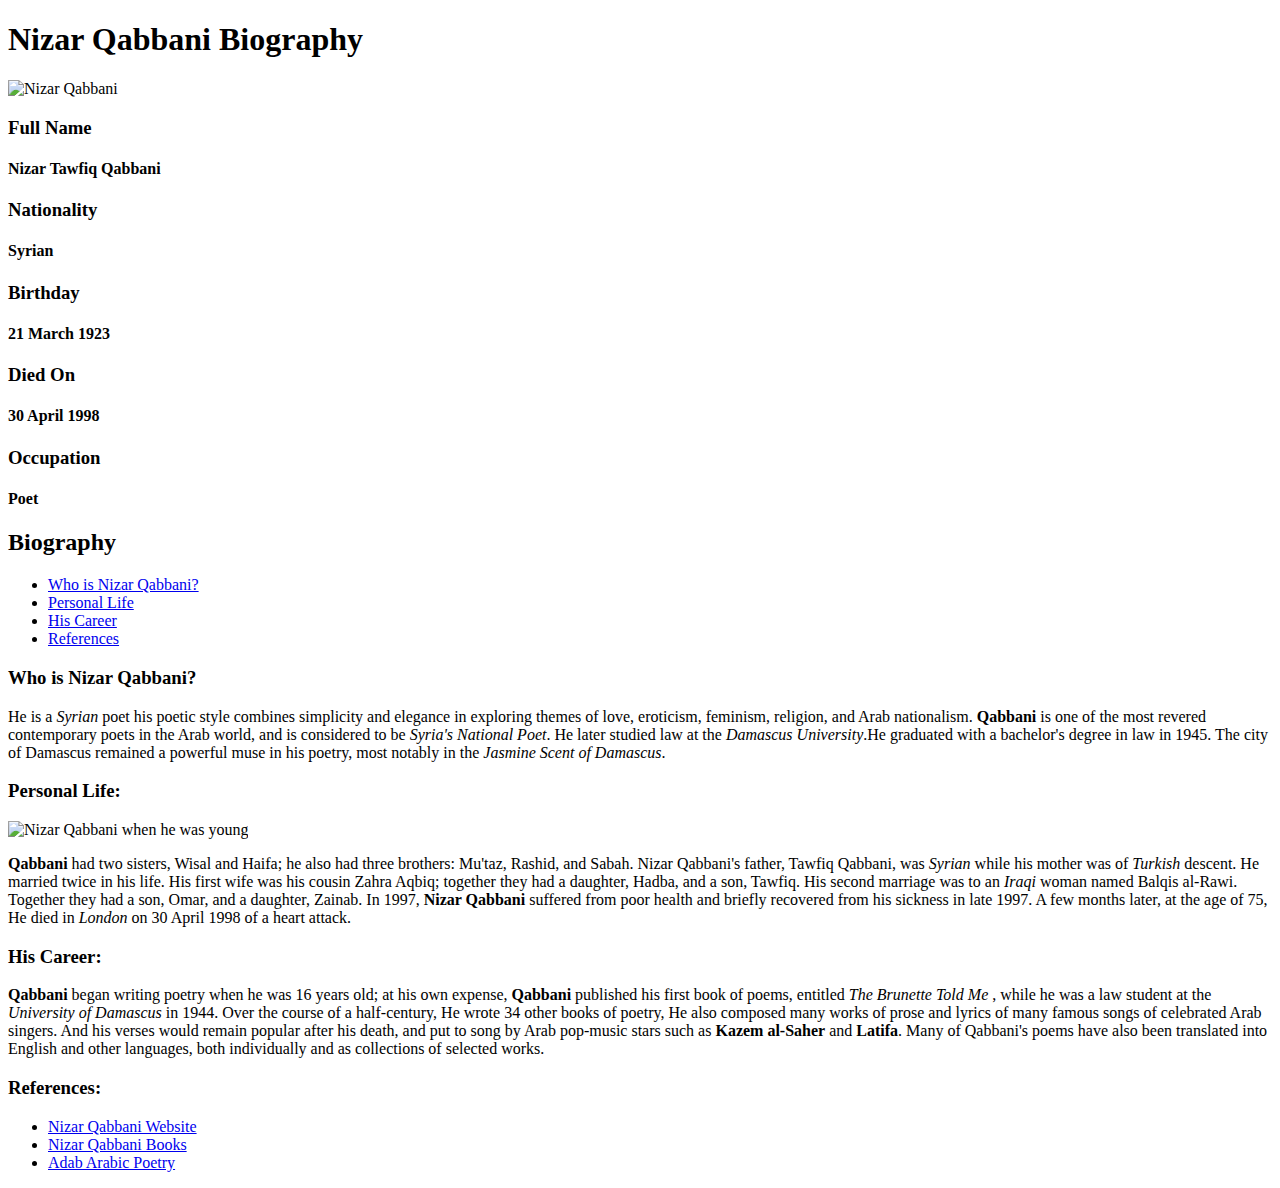
==== Week0/index.html @ 510eed8d "Create index.html" ====
<!DOCTYPE html>
  <html>
    <head>
      <meta charset="utf-8">
      <title>Nizar Qabbani</title>
      <link rel="stylesheet" type="text/css" href="style.css">  
        
        </head> 
         <body>
      <div class="header">
		  <h1>Nizar Qabbani Biography</h1>
      </div>
      
      <div class="nava"></div>
     
		   <div id="left-side">

      <img id="main-photo" src="https://upload.wikimedia.org/wikipedia/en/7/77/Nizarqabbani.jpg" alt="Nizar Qabbani">
        
        <div class="left-text">
			
			<div class="box">
        <h3>Full Name</h3>
        <h4>Nizar Tawfiq Qabbani</h4>
			</div>
			
			<div class="box">
        <h3>Nationality</h3>
        <h4>Syrian</h4>
			</div>
			
			<div class="box">
        <h3>Birthday</h3>
        <h4>21 March 1923</h4>
		  </div>
			
			<div class="box">
        <h3>Died On</h3>
        <h4>30 April 1998</h4>
			</div>
			
			<div class="box">
        <h3>Occupation</h3>
        <h4>Poet</h4>
			</div>

        </div>
      </div>
		   
		
       <div id="bio"> 

      <h2> Biography </h2>
         <ul class="first-p">
           <li><a href="#first-link">Who is Nizar Qabbani?</a></li>
           <li><a href="#second-link">Personal Life</a></li>
           <li><a href="#third-link">His Career</a></li>
           <li><a href="#forth-link">References</a></li>
         </ul>
		   
         <h3 id="first-link">Who is Nizar Qabbani?</h3>
		   
         <p><span>H</span>e is a  <em>Syrian</em> poet his     poetic style combines     simplicity and elegance in  exploring themes of love, eroticism, feminism, religion, and Arab  nationalism.
           <strong>Qabbani</strong> is one of the most revered contemporary poets in the Arab world, and is considered to be <em>Syria's National Poet</em>.
           He later studied law at the <em>Damascus University</em>.He graduated with a bachelor's degree in law in 1945.
           The city of Damascus remained a powerful muse in his poetry, most notably in the <em>Jasmine Scent of Damascus</em>.</p>
         
         <h3 id="second-link">Personal Life:</h3>
		   
		   <img id="small-photo" src="https://nizarq.com/assets/images/nizar_006.jpg" alt="Nizar Qabbani when he was young">
         <p><strong>Qabbani</strong> had two sisters, Wisal and Haifa; he also had three brothers: Mu'taz, Rashid, and Sabah.
           Nizar Qabbani's father, Tawfiq Qabbani, was <em>Syrian</em> while his mother was of <em>Turkish</em> descent.
          He married twice in his life. His first wife was his cousin Zahra Aqbiq; together they had a daughter, Hadba, and a son, Tawfiq.
           His second marriage was to an <em>Iraqi</em> woman named Balqis al-Rawi.
           Together they had a son, Omar, and a daughter, Zainab.
           In 1997, <strong>Nizar Qabbani</strong> suffered from poor health and briefly recovered from his sickness in late 1997. A few months later, at the age of 75, He died in <em>London</em> on 30 April 1998 of a heart attack.
         </p>
		   
         <h3 id="third-link">His Career:</h3>
		   
         <p><strong>Qabbani</strong> began writing poetry when he was 16 years old; at his own expense, <strong>Qabbani</strong> published his first book of poems, entitled <em>The Brunette Told Me</em> , while he was a law student at the <em>University of Damascus</em> in 1944.
         Over the course of a half-century, He  wrote 34 other books of poetry,
         He also composed many works of prose
         and lyrics of many famous songs of celebrated Arab singers.
         And his verses would remain popular after his death, and put to song by Arab pop-music stars such as <strong>Kazem al-Saher</strong> and <strong>Latifa</strong>.
         Many of Qabbani's poems have also been translated into English and other languages, both individually and as collections of selected works.
         </p>
		   
         <h3 id="forth-link">References:</h3>
		   
         <ul id="refer">
           <li><a href="https://nizarq.com/en" target="_blank">Nizar Qabbani Website</a></li>
           <li><a href="https://nizarq.com/en/books.html" target="_blank">Nizar Qabbani Books</a></li>
           <li><a href="http://www.adab.com/modules.php?name=Sh3er&doWhat=lsq&shid=7&start=0" target="_blank">Adab Arabic Poetry</a></li>
         </ul>

          </div>
    
    </body>
  </html>
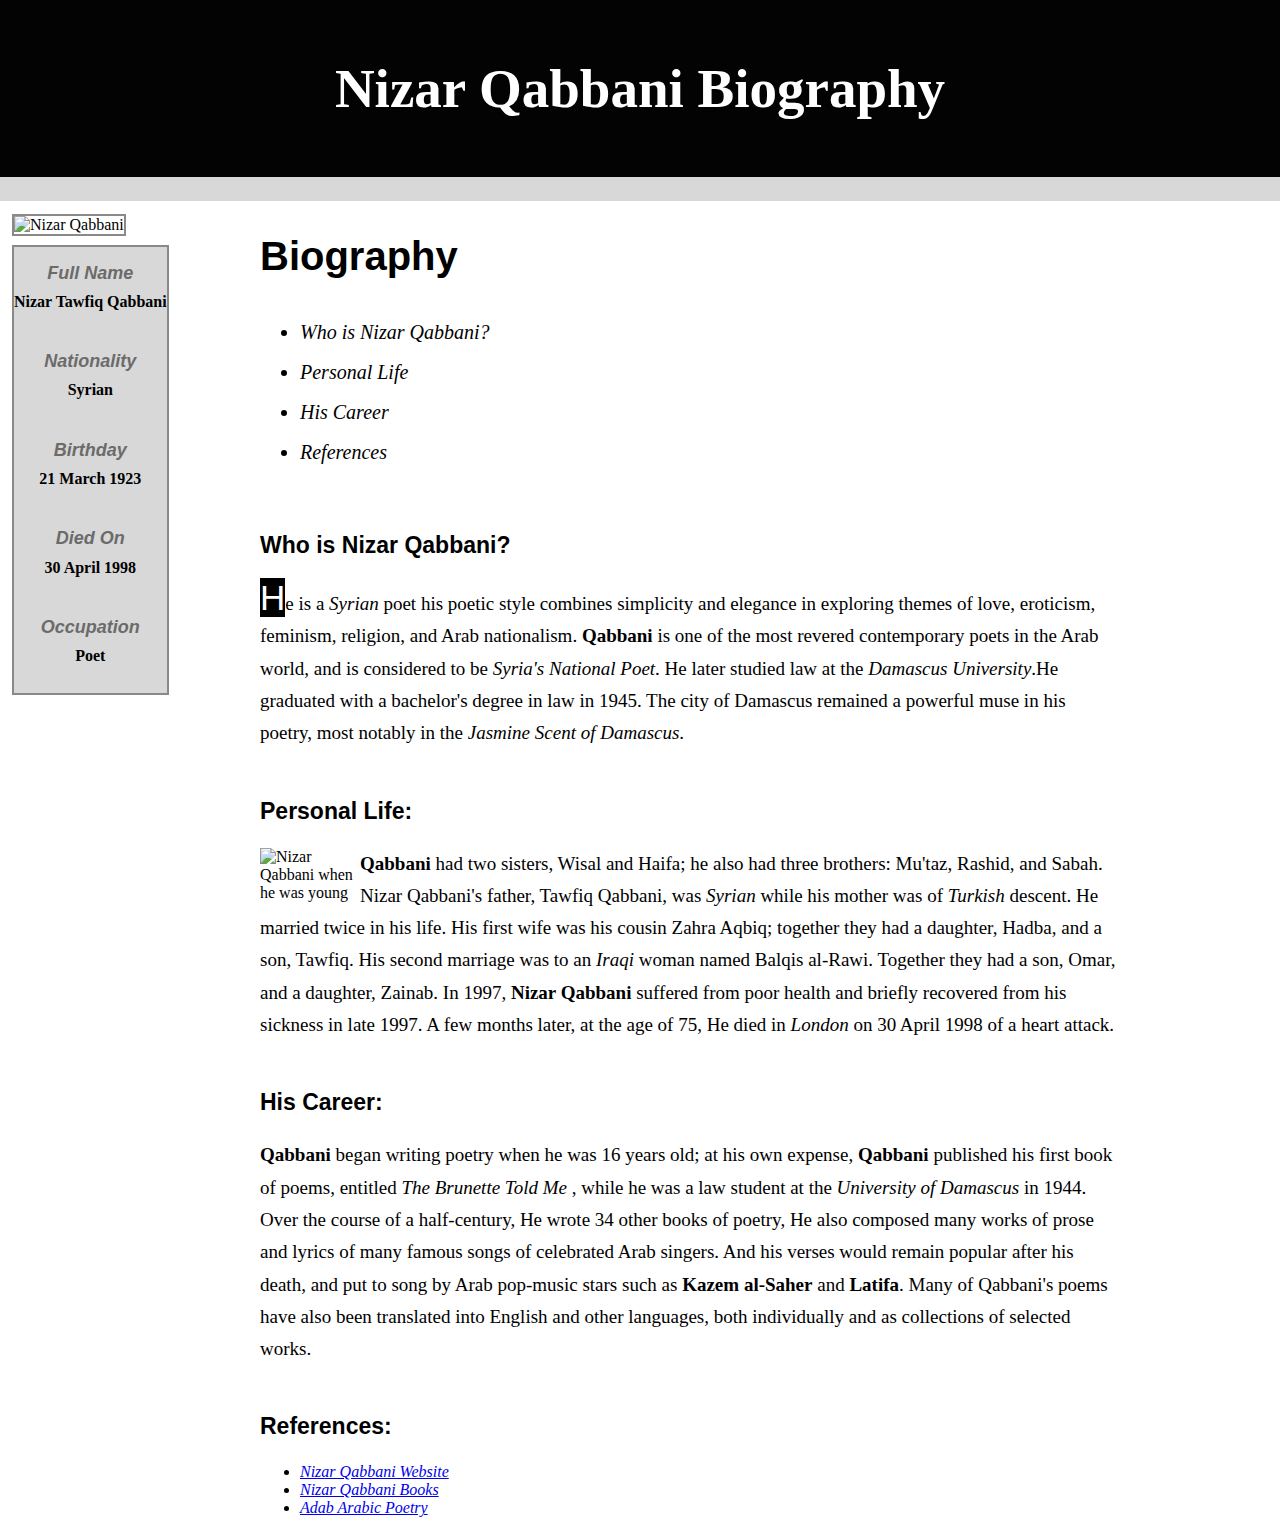
==== commit e61b4a1a: "application assignment" ====
--- a/Week0/index.html
+++ b/Week0/index.html
@@ -97,4 +97,5 @@
           </div>
     
     </body>
+	  
   </html>
--- a/Week0/style.css
+++ b/Week0/style.css
@@ -0,0 +1,95 @@
+ body {
+    margin: auto;
+}
+   		.header {
+    background-color: rgb(3, 3, 3);
+    padding: 20px;
+}
+		  h1 {
+	  color: white;
+    font-family: cursive;
+    text-align: center;
+    font-size: 55px;
+}
+		  .nava {
+    background-color: rgb(216, 216, 216);
+    padding: 12px;
+}
+		  #main-photo {
+  	border: 2px solid rgb(137,137,137);
+  	margin-left: 12px;
+  	margin-top: 13px;
+  	margin-bottom: 9px;
+  	width: 220px;
+}
+		  .left-text {
+	  border: 2px solid rgb(137,137,137);
+  	text-align: center;
+   	background-color: rgb(216, 216, 216);
+  	line-height: 0.5em;
+  	margin-left: 12px;
+	  padding-top: 4px;
+}
+		  .left-text h3 {
+  	font-family: sans-serif;
+  	font-size: 18px;
+  	font-style: italic;
+  	color: rgb(107,107,107);
+}
+		  .left-text h4 {
+  	font-family: cursive;  
+}
+		  #left-side {
+	  float: left;
+}
+		  #bio {
+   	margin-top: 20px;
+  	margin-left: 260px;	
+}
+		  h2 {
+  	font-family: sans-serif;
+  	font-size: 40px;
+}
+		  .first-p {
+  	line-height: 2em;
+  	font-size: 20px;
+    margin-bottom: 60px;
+  	font-style: italic;
+}
+	      .first-p a:link, .first-p a:visited {
+  	color: rgb(0, 0, 0);
+	  text-decoration: none;
+}
+		  .first-p a:hover {
+    color: rgb(127,127,127);
+    text-decoration: underline;
+}
+		  h3{
+    font-family: sans-serif;
+    font-size: 23px;
+}
+		  p {
+  	line-height: 1.7em;
+	  font-size: 19px;
+	  padding-bottom: 25px;
+  	width: 84%;
+}
+		  #refer {
+  	font-style: italic;
+}
+		  #refer a:hover {
+		color: red;
+}
+		  .box {
+  	padding-bottom: 12px;	
+}
+		  #small-photo {
+	  float: left;
+	  width: 100px;
+}
+		  span {
+	  color: white;
+	  background-color: black;
+	  font-size: 35px;
+	  font-family: sans-serif;
+}
